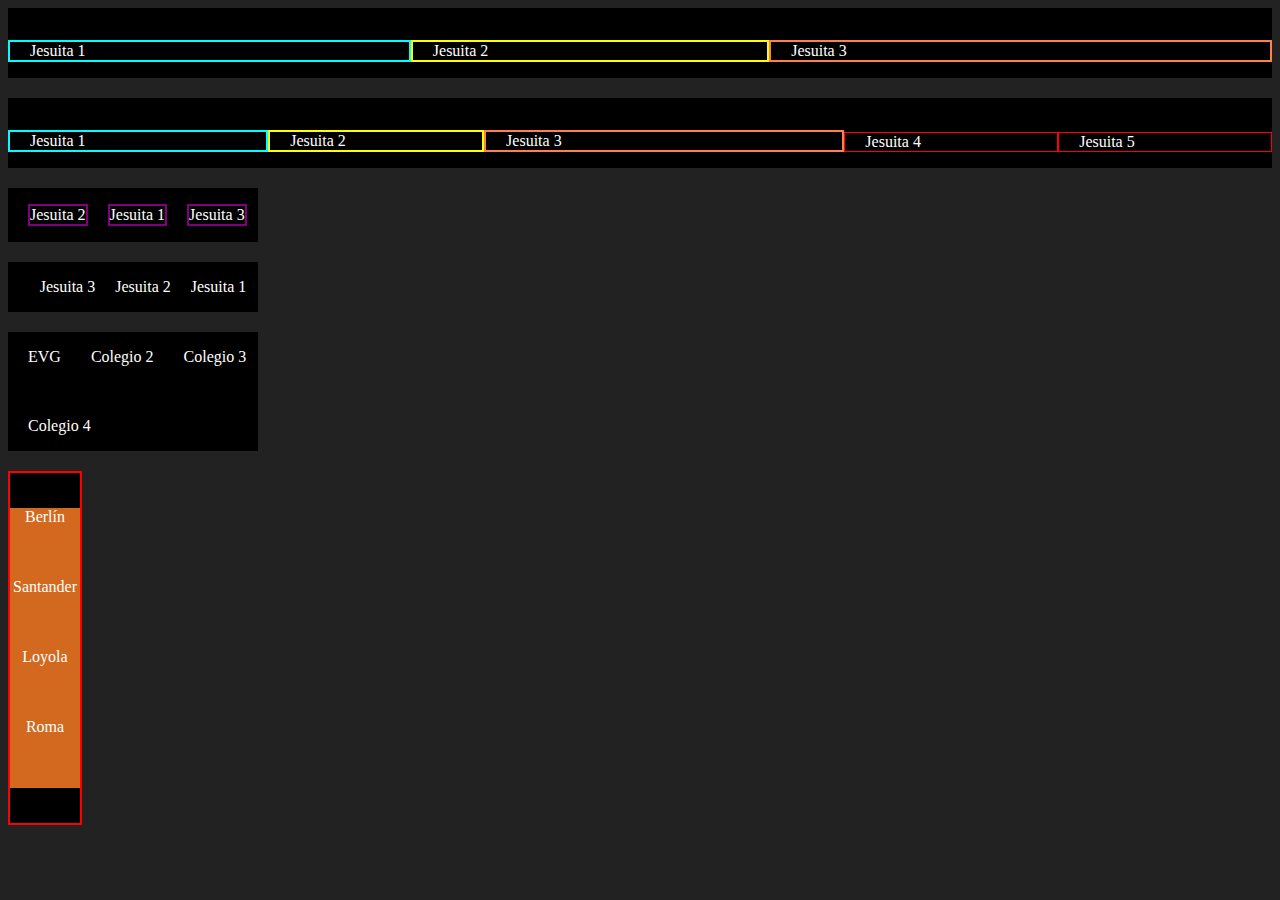
==== index.html @ 58e06df6 "Initial commit" ====
<!DOCTYPE html>
<html lang="es">
    <head>
        <meta charset="UTF-8">
        <meta http-equiv="X-UA-Compatible" content="IE=edge">
        <meta name="viewport" content="width=device-width, initial-scale=1.0">
        <title>FLEX</title>
        <link rel="stylesheet" href="css/estilo.css">
    </head>
    <body>
        <!-- Ejercicio 1: -->
        <!-- Top 3 jesuitas, el número 1 siempre mantendrá su tamaño original (100px) -->
        <div class="containerJesuitas">
            <p>Jesuita 1</p>
            <p>Jesuita 2</p>
            <p>Jesuita 3</p>
        </div>
        <!-- Jesuitas con desbordamiento -->
        <div class="containerJesuitas">
            <p>Jesuita 1</p>
            <p>Jesuita 2</p>
            <p>Jesuita 3</p>
            <p>Jesuita 4</p>
            <p>Jesuita 5</p>
        </div>

        <!-- Mostrar desordenados los diferentes jesuitas-->

        <div class="desorden">
            <p>Jesuita 1</p>
            <p>Jesuita 2</p>
            <p>Jesuita 3</p>
        </div>

        <!-- Mostrar al revés los diferentes jeusitas-->

        <div class="alreves">
            <p>Jesuita 1</p>
            <p>Jesuita 2</p>
            <p>Jesuita 3</p>
        </div>

        <!-- Mostrar la lista de colegios jesuitas, si no cabe en la misma línea, pasará a la siguiente-->

        <div class="colegios">
            <p>EVG</p>
            <p>Colegio 2</p>
            <p>Colegio 3</p>
            <p>Colegio 4</p>
        </div>

        <!-- 
            Mostrar la lista de donde han nacido algunos jesuitas en columna y centradas.
            Cada bloque de la ciudad deberá estar pegado al siguiente
        -->
        <div class="ciudadesJesuitas">
            <p>Berlín</p>
            <p>Santander</p>
            <p>Loyola</p>
            <p>Roma</p>
        </div>
    </body>
</html>
---- css/estilo.css ----
body {
    background-color: #222;
    color: white;
}

/* Espacio entre los diferentes ejercicios*/
div {
    margin-bottom: 20px;
}

/**
    Ejercicio Top 3 jesuitas
*/
.containerJesuitas{
    display: flex;
    height: 70px;
    background-color: black;
    align-items: flex-end;
    
}

.containerJesuitas p {
    flex-shrink: 2;
    flex-grow: 2;
    border: 1px solid red;
    padding-left: 20px;
}

.containerJesuitas p:nth-child(1) {
    border: 2px solid cyan;
    width: 100px;

}
.containerJesuitas p:nth-child(2) {
    border: 2px solid yellow;
}
.containerJesuitas p:nth-child(3) {
    border: 2px solid coral;
    flex-basis: 200px; /* Añade un tamaño antes de que el espacio restante sea distribuido */
}
/**
    Fin top 3
*/

/**
    Jesuitas DESORDENADOS
*/
.desorden {
    display: flex;
    width: 250px;
    background-color: black;
}
.desorden p {
    margin-left: 20px;
    border: 2px solid purple;
}

.desorden p:nth-child(1) { order: 2; }
.desorden p:nth-child(2) { order: 1; }
.desorden p:nth-child(3) { order: 3; }

/*FIN DESORDENADOS*/


/*
    Ejercicio Jesuitas al revés
*/

.alreves {
    display: flex;
    width: 250px;
    background-color: black;
    flex-direction: row-reverse;
    /* Con un shorhand*/
    /*flex-flow: row-reverse nowrap;*/
    justify-content: center;
}
.alreves p {padding-left: 20px;  }

/*
Muestra la lista de colegios, si no cabe en la línea pasa a la siguiente
*/

.colegios {
    display: flex;
    width: 250px;
    background-color: black;
    flex-wrap: wrap;
    align-content: space-around;

    /*Espacio de fila y espacio de columna.*/
    gap: 19px 10px;

}
.colegios p { padding-left: 20px;}

/* 
    Muestra la lista de ciudades donde han nacido algunos jesuitas
*/

.ciudadesJesuitas {
    display: flex;
    background-color: black;
    border: 2px solid red;
    width: 70px;
    height: 350px;
    flex-wrap: wrap;
    align-content: center;
}
.ciudadesJesuitas p {
    width: 100%;
    height: 70px;
    background-color: chocolate;
    text-align: center;

    /* Reset a propiedades por defecto del p*/
    display: inline;
    margin-block: 0;
    margin-inline: 0;
}


/** 
    FALTA: align-self, align contents
*/
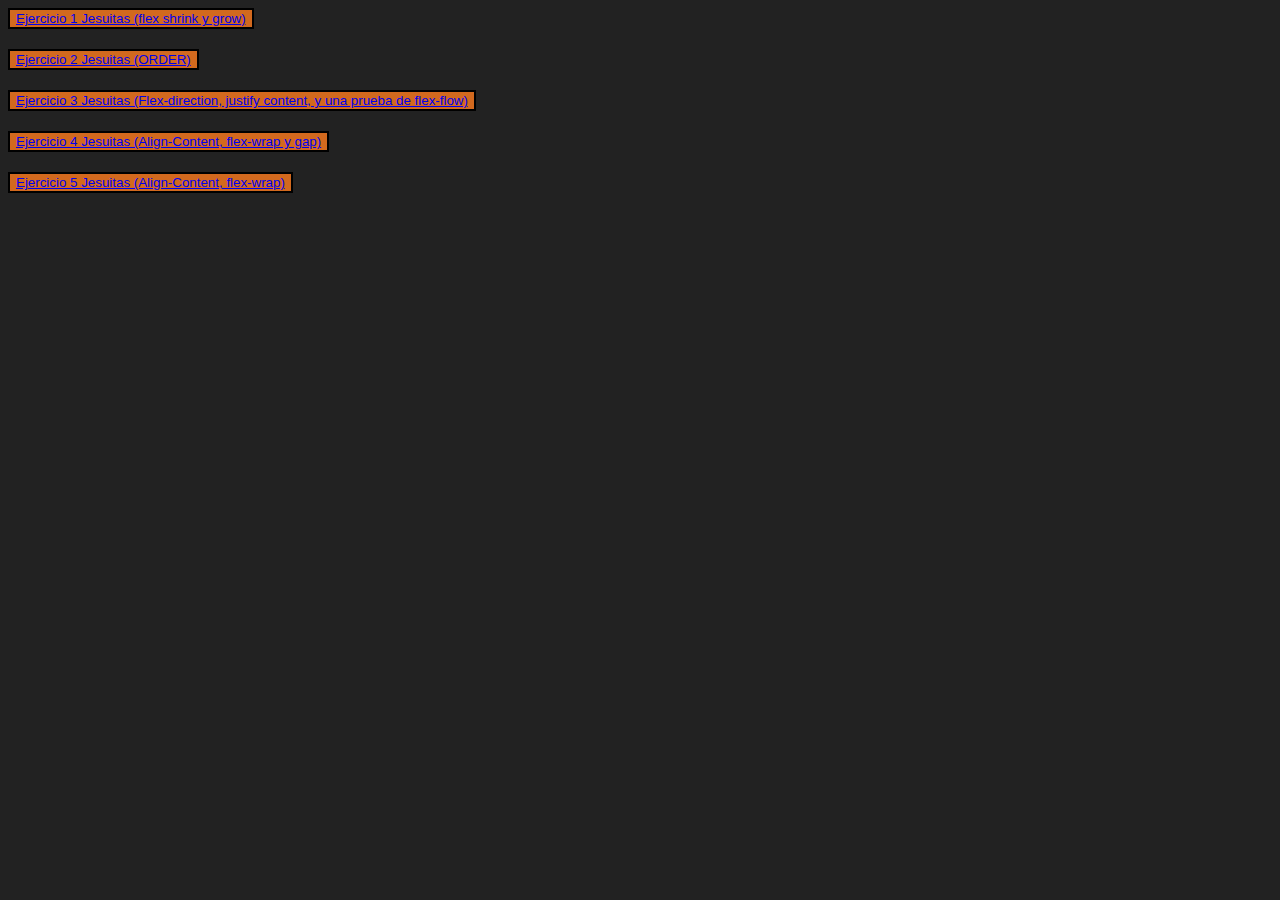
==== commit c52c3156: "Version 2" ====
--- a/index.html
+++ b/index.html
@@ -8,56 +8,10 @@
         <link rel="stylesheet" href="css/estilo.css">
     </head>
     <body>
-        <!-- Ejercicio 1: -->
-        <!-- Top 3 jesuitas, el número 1 siempre mantendrá su tamaño original (100px) -->
-        <div class="containerJesuitas">
-            <p>Jesuita 1</p>
-            <p>Jesuita 2</p>
-            <p>Jesuita 3</p>
-        </div>
-        <!-- Jesuitas con desbordamiento -->
-        <div class="containerJesuitas">
-            <p>Jesuita 1</p>
-            <p>Jesuita 2</p>
-            <p>Jesuita 3</p>
-            <p>Jesuita 4</p>
-            <p>Jesuita 5</p>
-        </div>
-
-        <!-- Mostrar desordenados los diferentes jesuitas-->
-
-        <div class="desorden">
-            <p>Jesuita 1</p>
-            <p>Jesuita 2</p>
-            <p>Jesuita 3</p>
-        </div>
-
-        <!-- Mostrar al revés los diferentes jeusitas-->
-
-        <div class="alreves">
-            <p>Jesuita 1</p>
-            <p>Jesuita 2</p>
-            <p>Jesuita 3</p>
-        </div>
-
-        <!-- Mostrar la lista de colegios jesuitas, si no cabe en la misma línea, pasará a la siguiente-->
-
-        <div class="colegios">
-            <p>EVG</p>
-            <p>Colegio 2</p>
-            <p>Colegio 3</p>
-            <p>Colegio 4</p>
-        </div>
-
-        <!-- 
-            Mostrar la lista de donde han nacido algunos jesuitas en columna y centradas.
-            Cada bloque de la ciudad deberá estar pegado al siguiente
-        -->
-        <div class="ciudadesJesuitas">
-            <p>Berlín</p>
-            <p>Santander</p>
-            <p>Loyola</p>
-            <p>Roma</p>
-        </div>
+        <button><a href="pruebas/Jesuitas.html">Ejercicio 1 Jesuitas (flex shrink y grow)</a></button>
+        <button><a href="pruebas/Desordenados.html">Ejercicio 2 Jesuitas (ORDER)</a></button>
+        <button><a href="pruebas/Al-Revés.html">Ejercicio 3 Jesuitas (Flex-direction, justify content, y una prueba de flex-flow)</a></button>
+        <button><a href="pruebas/Colegios.html">Ejercicio 4 Jesuitas (Align-Content, flex-wrap y gap)</a></button>
+        <button><a href="pruebas/CiudadesJesuitas.html">Ejercicio 5 Jesuitas (Align-Content, flex-wrap)</a></button>
     </body>
 </html>--- a/css/estilo.css
+++ b/css/estilo.css
@@ -6,6 +6,17 @@
 /* Espacio entre los diferentes ejercicios*/
 div {
     margin-bottom: 20px;
+}
+button {
+    display: block;
+    margin-bottom: 20px;
+    background-color: chocolate;
+    border: 2px solid black;
+}
+
+a {
+    width: 70px;
+    height: 50px;
 }
 
 /**
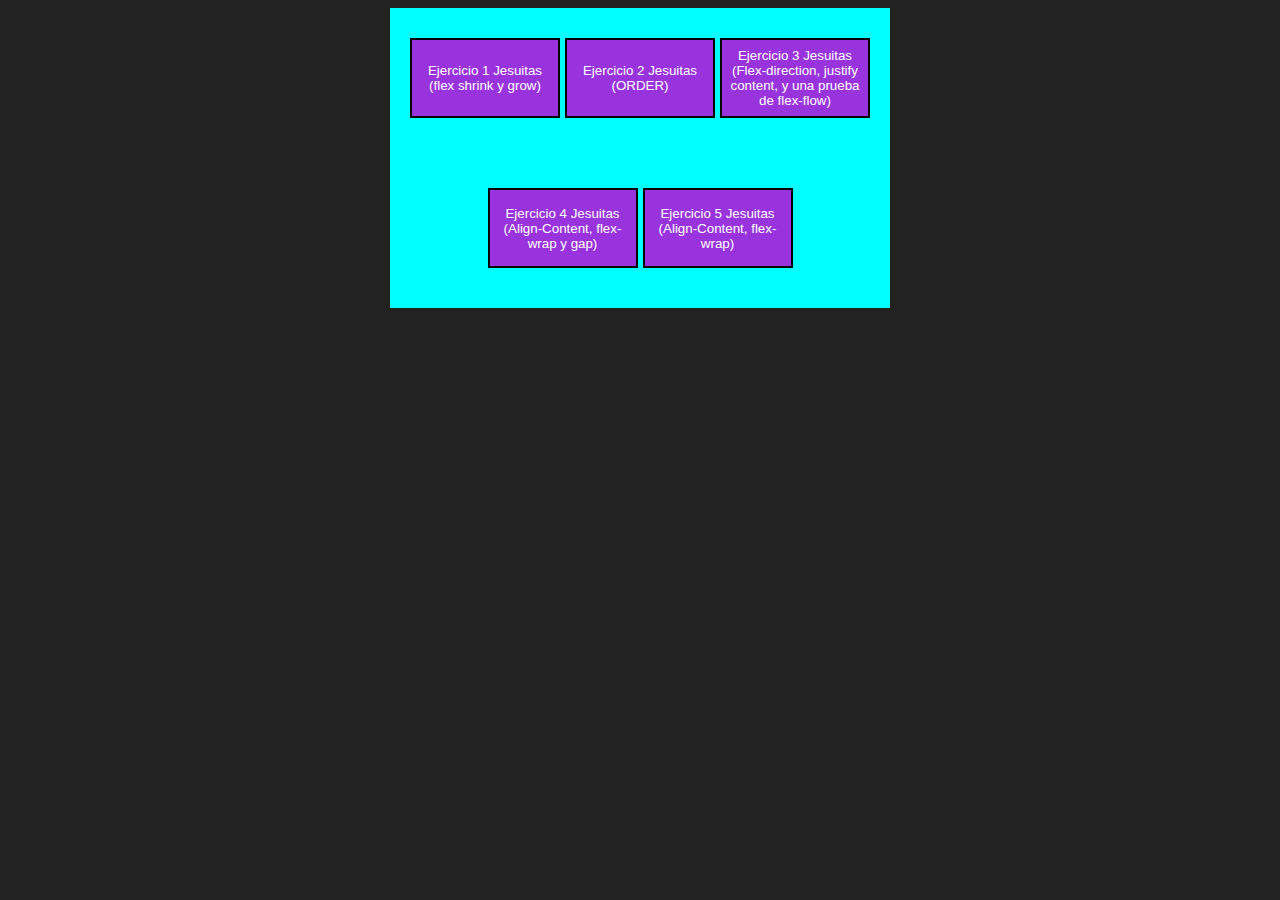
==== commit a75a46ed: "Añadidos algunos comentarios, actualizado el estilo del índice" ====
--- a/index.html
+++ b/index.html
@@ -1,4 +1,5 @@
 <!DOCTYPE html>
+<!-- Sergio Matamoros Delgado -->
 <html lang="es">
     <head>
         <meta charset="UTF-8">
@@ -8,10 +9,12 @@
         <link rel="stylesheet" href="css/estilo.css">
     </head>
     <body>
+        <div id="botones">
         <button><a href="pruebas/Jesuitas.html">Ejercicio 1 Jesuitas (flex shrink y grow)</a></button>
         <button><a href="pruebas/Desordenados.html">Ejercicio 2 Jesuitas (ORDER)</a></button>
         <button><a href="pruebas/Al-Revés.html">Ejercicio 3 Jesuitas (Flex-direction, justify content, y una prueba de flex-flow)</a></button>
         <button><a href="pruebas/Colegios.html">Ejercicio 4 Jesuitas (Align-Content, flex-wrap y gap)</a></button>
         <button><a href="pruebas/CiudadesJesuitas.html">Ejercicio 5 Jesuitas (Align-Content, flex-wrap)</a></button>
+        </div>
     </body>
 </html>--- a/css/estilo.css
+++ b/css/estilo.css
@@ -1,23 +1,57 @@
+/*
+    Sergio Matamoros Delgado
+*/
 body {
     background-color: #222;
     color: white;
 }
 
-/* Espacio entre los diferentes ejercicios*/
+/* Espacio entre los diferentes ejercicios (antiguo)*/
 div {
     margin-bottom: 20px;
 }
-button {
-    display: block;
+
+/*
+    Estilo de los botones (atrás y enlaces a ejercicios)
+*/
+#botones {
+    margin: auto;
+    padding-top: 10px;
+
+    
+    background-color: cyan;
+    display: flex;
+    width: 500px;
+    min-height: 290px;
+
+    align-items: center;
+    justify-content: center;
+
+    gap: 10px 5px;
+
+    flex-wrap: wrap;
+
+}
+
+#botones button {
+    flex-wrap: wrap;
+}
+
+button
+{
+    width: 150px;
+    min-height: 80px;
     margin-bottom: 20px;
-    background-color: chocolate;
+    background-color: rgb(153, 51, 221);
     border: 2px solid black;
 }
 
 a {
     width: 70px;
     height: 50px;
+    text-decoration: none;
 }
+a:visited, a:active, a:link { color: white; }
 
 /**
     Ejercicio Top 3 jesuitas
@@ -39,7 +73,8 @@
 
 .containerJesuitas p:nth-child(1) {
     border: 2px solid cyan;
-    width: 100px;
+    /*width: 100px;*/
+    flex-basis: 100px; /* Añade un tamaño antes de que el espacio restante sea distribuido */
 
 }
 .containerJesuitas p:nth-child(2) {
@@ -47,7 +82,6 @@
 }
 .containerJesuitas p:nth-child(3) {
     border: 2px solid coral;
-    flex-basis: 200px; /* Añade un tamaño antes de que el espacio restante sea distribuido */
 }
 /**
     Fin top 3
@@ -108,7 +142,6 @@
 /* 
     Muestra la lista de ciudades donde han nacido algunos jesuitas
 */
-
 .ciudadesJesuitas {
     display: flex;
     background-color: black;
